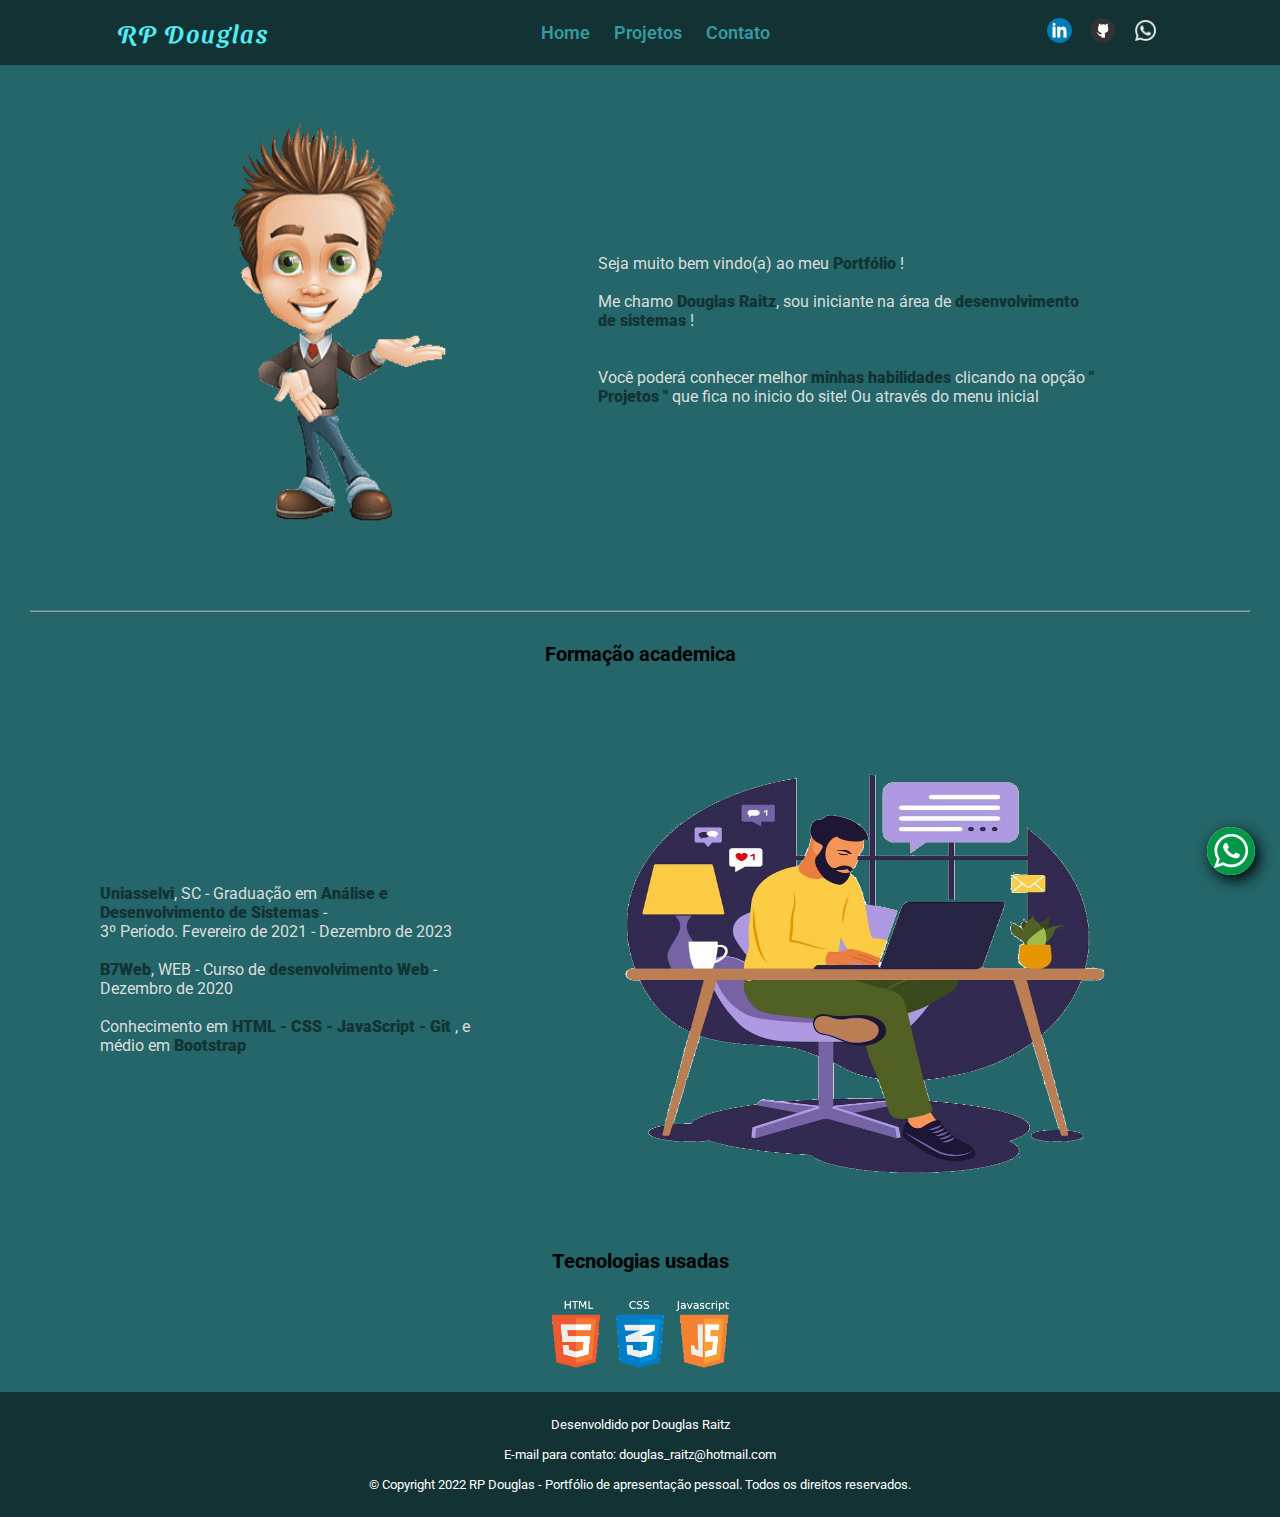
==== index.html @ c8cf4b5e "Primeiro commit do portfolio" ====
<!DOCTYPE html>
<html lang="pt-br">

<head>
    <meta charset="UTF-8">
    <meta http-equiv="X-UA-Compatible" content="IE=edge">
    <meta name="viewport" content="width=device-width, initial-scale=1.0">
    <link
        href="https://fonts.googleapis.com/css2?family=Roboto:ital,wght@0,100;0,300;0,400;0,500;0,700;0,900;1,100;1,300;1,400;1,500;1,700;1,900&display=swap"
        rel="stylesheet">
    <link rel="stylesheet" href="/css/estilo.css">
    <title>RP Douglas</title>
</head>

<body>
    <!-- MENU NAVBAR  -->
    <nav>
        <div class="nav-bar">
            <div class="titulo">
                <h3>RP Douglas</h3>
            </div>

            <div class="links">
                <a href="#">Home</a>
                <a href="/projetos.html">Projetos</a>
                <a href="#">Contato</a>
            </div>

            <div class="link-rs">
                <a href="#"><img src="/icon/linkedin.png" id="linkd" /></a>
                <a href="#"><img src="/icon/github.png" /></a>
                <a href="https://wa.me/5547991794015"><img src="/icon/whatsapp.png" /></a>
            </div>
        </div>
    </nav>
    <!-- CONTENT APRESENTAÇÃO -->
    <section>
        <div class="content-p1">
            <div class="content-img">
                <img src="img/mini-dg.png" class="imagem">
            </div>
            <div class="text text-white">
                Seja muito bem vindo(a) ao meu <forte>Portfólio </forte>!<br /><br />
                <p>Me chamo <forte>Douglas Raitz</forte>, sou iniciante na área de<forte> desenvolvimento de
                        sistemas</forte> !</p><br /><br />
                <p>Você poderá conhecer melhor <forte>minhas habilidades</forte> clicando na opção <forte>"
                        Projetos "
                    </forte>
                    que fica no inicio do site! Ou através do menu inicial
                </p>
            </div>
        </div>
    </section>
    <hr />
    <section>
        <div>
            <h4 style="text-align: center;">Formação academica</h4><br /><br />
        </div>
        <div class="content-p1">
            <div class="text text-white">
                <p>
                    <forte>Uniasselvi</forte>, SC - Graduação em<forte> Análise e Desenvolvimento de Sistemas
                    </forte>- <br /> 3º Período. Fevereiro de 2021 - Dezembro de 2023
                </p> <br />
                <p>
                    <forte>B7Web</forte>, WEB - Curso de<forte> desenvolvimento Web</forte> - Dezembro de 2020
                    <br /><br />
                <p>Conhecimento em <forte>HTML - CSS - JavaScript - Git </forte>, e médio em <forte>
                        Bootstrap</forte>
                </p>

                </p>
            </div>
            <div class="content-img">
                <img src="/img/vetor-profissional.png" class="imagemEstudos">
            </div>
        </div>
    </section>
    <section>
        <div class="content-p3">
            <div class="text-p">
                Tecnologias usadas
            </div>
            <div class="img-logo">
                <img src="/img/logo.png" />
            </div>
        </div>
    </section>
    <footer>
        <div>
            <div class="redesocial">
                <a href="#"><img src="/icon/linkedin.png" id="linkd" /></a>
                <a href="#"><img src="/icon/github.png" /></a>
                <a href="https://wa.me/5547991794015"><img src="/icon/whatsapp.png" /></a>
            </div>
            <small>Desenvoldido por Douglas Raitz</small>
            <small>E-mail para contato: douglas_raitz@hotmail.com</small>
            <small>© Copyright 2022 RP Douglas - Portfólio de apresentação pessoal. Todos os direitos
                reservados.</small>
        </div>
    </footer>
    <div onclick="scrolltop()" class="float-icon-arrow">
        <img src="/icon/arrow-up.png"><br><small>Topo</small>
    </div>
    <a href="https://wa.me/5547991794015"><img src="/icon/float-button-icon.png" class="float-button"></a>

    <script src="/js/index.js"></script>
</body>

</html>
---- css/estilo.css ----
@import url('https://fonts.googleapis.com/css2?family=Sansita+Swashed:wght@300;400;500;600;700;800;900&display=swap');
*{
    box-sizing: border-box;
    margin: 0;
}
body {
    background:#246669;
    font-family: 'Roboto', sans-serif;
}
nav{
    padding: 10px;
    background-color: #123234;
}
forte{
    color: #123234;
    font-size: 16px;
    font-weight: 900;
    cursor: pointer;
}
footer{
    padding: 10px;
    background-color:#123234;
    display: block;
    justify-content: center;
}
footer small{
    display: flex;
    justify-content: space-around;
    color: #fff;
    margin-bottom: 15px;
    margin-top: 15px;
}
fieldset{
    display: flex;
    justify-content: center;
    width: 600px;
    height: 450px;
    box-shadow: 2px 2px 2px #011d32;
}
legend{
    color: #51ECF3;
    font-weight: 700;
    letter-spacing: 3px;
    text-shadow: 2px 2px 2px #011d32;
    margin-left: 20px;
}
h3{
    color: #020707;
}
h4{
    font-size: 20px;
}
.mini-menu{
    color: #fff;
    margin-left: 100px;
    text-decoration: none;
}
.mini-menu a{
    text-decoration: none;
    color: #369BA0;
}
#menu-opener {
    width:40px;
    height:40px;
    cursor:pointer;
    margin-top:10px;
    margin-left:10px;
    z-index: 999;
}
#menu-opnener img:hover{
    color: #369BA0;
}
#menu-area {
    width:0;
    height:100vh;
    background-image: linear-gradient(#020707 ,#123234,#369BA0);
    overflow-x:hidden;
    overflow-y:auto;
    transition: all ease .5s;
}
.lista{
    font-family: 'Roboto', sans-serif;
}
#menu-area .menu-left a{
    display:block;
    padding:10px;
    color:#369BA0;
    cursor:pointer;
    text-decoration: none;
}
#menu-area a:hover{
    color: #51ECF3;
}
.imagem{
 height: 500px;
}
.imagemEstudos{
    width: 640px;
    height: 500px;
}
.doc-user{
    display: flex;
    justify-content: space-evenly;
    text-align: center;
    align-content: center;
    padding: 5px;
    width: 100%;
    height: 70px;
    margin-bottom: 25px;
    margin-top: 25px;
}
.name-user{
    display: flex;
    align-items: center;
    letter-spacing: 2px;
    font-weight: 500;
    color: #51ECF3;
    margin-left: 0;
    font-family: 'Sansita Swashed', cursive;
}
.nav-bar{
    display: flex;
    justify-content: space-between;
    align-items: center;
    margin-left: 100px;
    margin-right: 100px;
}
.titulo h3{
    padding: 7px;
    letter-spacing: 2px;
    font-weight: 500;
    color: #51ECF3;
    font-size: 25px;
    font-family: 'Sansita Swashed', cursive;
}
.links{
    padding: 5px;
}
.links a{
    padding: 7px 10px;
    text-decoration: none;
    color: #369BA0;
    font-weight: 600;
    font-size: 18px;
}
.links a:hover{
    color: #51ECF3;
}
.link-rs{
    padding: 5px;
}
.link-rs a {
    padding: 7px;
    text-decoration: none;
    color: #DDD;
    font-weight: 600;
}
.link-rs img{
    width: 25px;
    height: 25px;
}
.content-p1{
    /* border: 1px solid red; */
    display: flex;
    justify-content: space-around;
    text-align: center;
    align-items: center;
    height: 500px;
    margin-top: 15px;
    margin-left: 100px;
    margin-right: 100px;
}
.mb{
    margin-bottom: 30px;
}
.text{
    width: 500px;
    margin-right: 50px;
    text-align: left;
}
#linkd{
    border-radius: 15px;
}
.text-white{
    color: #DDD;
}
.content-p3{
    display: block;
    text-align: center;
    justify-content: center;
    margin-top: 30px;
}
.text-p{
    margin-bottom: 20px;
    justify-content: center;
    font-weight: 800;
    font-size: 20px;
    color: #020707;
}
.img-logo img{
    width: 190px;
    height: 80px;
    margin-bottom: 15px;
}
.float-button{
    display: flex;
    position: fixed;
    right: 25px;
    bottom: 25px;
    background-color: #fff;
    border-radius: 50px;
    box-shadow: 4px 5px 15px black;
}
.float-icon-arrow{
    position: fixed;
    right: 25px;
    bottom: 120px;
    text-align: center;
    color: #51ECF3;
    padding: 3px;
    border: 1px solid #51ECF3;
    border-radius: 10px;
    align-items: center;
    display: none;
    box-shadow: 1px 2px 2px #020707;
}
.menu-left{
    padding: 7px;
    color: #DDD;
    font-weight: 600;
}
.cardcontainer{
    display: flex;
    flex-direction: row;
    justify-content: space-evenly;
}
.card{
    display: flex;
    width: 250px;
    height: 250px;
    background-color: #fff;
    margin-top: 50px;
    margin-bottom: 50px;
    justify-content: center;
    align-items:center;
    text-align: center;
    border-radius: 7px;
}
.link-a :hover{
    background-color: #369BA0;
    color:#fff;
}
.cardcontent{
   padding: 10px;
   text-align: center;
}
.cardcontent img{
    width: 100px;
    height: 100px;
}
.link-a{
    text-decoration: none;
    color: #5e5e5e;
}
.link-a small{
    font-weight: 500;
}
.link-a h3{
    font-weight: 800;
}
.h2{
    text-align: center;
    color: #0cd0cd;
    text-shadow: 2px 2px 2px #011d32;
    margin-top: 30px;
    margin-bottom: 30px;
}
.container{
    display: flex;
    justify-content: center;
    flex-direction: row;
    /* border: 1px solid red; */
}
.container-box{
    display: flex;
    text-align: center;
    align-items:center;
     /* border: 1px solid red;  */
}
.content{
    display: flex;
    width: 130px;
    height: 50px;
    background-color: #fff;
    justify-content: center;
    align-items:center;
    text-align: center;
    border-radius: 7px;
    margin-left: 10px;
    margin-right: 10px;
    margin-bottom: 15px;
    box-shadow: 2px 2px 3px #011d32;
    cursor: pointer;
}
.conteudo{
    padding: 7px;
    display: flex;
    width: 290px;
    height: 360px;
    text-align: center;
    align-items: center;
    justify-content: center;
    background-color: black;
    border-radius: 10px;
}
.conteudo input{
    color: rgb(0, 0, 0);
    outline: none;
    padding: 17px;
    font-size: 30px;
    font-family: 'Bebas Neue', cursive;
    border-radius:10px;
}
.num{
    width: 64px;
    height: 67px;
}
.textcalc{
    width: 200px;
    height: 67px;
    padding: 17px;
    border-radius: 10px;
    letter-spacing: 3px;
    text-align: center;
    margin-bottom: 12px;
}
.textcalc1{
    padding: 17px;
    width: 64px;
    height: 67px;
    border-radius: 10px;
    letter-spacing: 3px;
    text-align: center;
    margin-bottom: 12px;
    margin-left: 0;
}
.maincolor{
    display: inline-block;
    background-color: #DDD;
}
.blue{
    background-color: #0cd0cd;
}
.pin{
    background-color:#cf1596;
}
.gre{
    background-color:#aad800;
}
.pur{
    background-color:#8c52ff;
}
.ora{
    background-color:#fcb707;
}
#calculadora-simples{
    display: block;
    color: #51ECF3;
}
.legenda-off{
    display: block;
}
.voltar-projetos{
    display: block;
    text-align: center;
    margin-top: 30px;
    margin-bottom: 30px;
}
.voltar-projetos a {
    text-shadow: 2px 2px 2px #011d32;
    text-decoration: none;
    color: #fff;
}
.voltar-projetos a:hover{
    color: #51ECF3;
}

/* ESTILO DO FORMULARIO --- */

.name-user{
    letter-spacing: 2px;
    font-weight: 500;
    color: #fff;
}
.container{
    display: flex;
    text-align: center;
}
.tabela{
    display: flex;
    flex-direction: row;
    width: 550px;
    margin-bottom: 10px;
    padding: 15px 15px;
    justify-content: space-between;
}
.tabela input{
    padding: 4px;
    border-radius: 3px;
    border: 1px solid #CCC;
}
.main{
    display: flex;
    justify-content: center;
    flex-direction: row;
    padding: 5px;
}
.main2{
    display: flex;
    flex-direction: column;
    background-color: #cccccca8;
    /* border: 1px solid #00FF00; */
    width: 220px;
}
.main2 label{
    margin-top: 2px;
}
.main3{
    display: block;
    flex-direction: column;
    border: 1px solid #CCC;
    background-color: #cccccca8;
    width: 220px;
    padding: 5px 5px;
    align-items: center;
    text-align: center;
}
.main3 img{
    border: 2px solid #00FF00;
    border-radius: 50%;
    width: 150px;
    height: 150px;
}
.main3 input{
    text-align: center;
    width: 210px;
}
.main3 small{
    font-weight: 700;
}
.res-form{
    display: flex;
    justify-content: center;
}
.campovazio1, .campovazio3, .campovazio4, .campovazio5{
    display: none;
    border: 1px solid #FF0000;
    border-radius: 3px;
    background-color: #ff0000a8;
    width: 280px;
    margin-top: 2px;
    z-index: 999;
}
.success-lb{
    border: 1px solid #00FF00;
    border-radius: 5px;
    padding: 4px 16px;
    background-color: #00ff00a8;
}
#input-btn{
    padding: 7px;
    border-radius: 5px;
}
#input-btn:hover{
    background-color: #CCC;
    box-shadow: 5px 2px 5px #012d32;
}
#genero{
    width: 120px;
    padding: 2px 4px;
}
.lbl-h2{
    font-weight: 700;
    letter-spacing: 3px;
    margin-bottom: 4px;
}
hr{
    margin: 30px;
    opacity: 0.5;
    z-index: 1;
}
.redesocial{
    display: none;
}
@media (max-width:420px){
    .links a{
        padding: 7px 2px;
        font-size: 14px;
    }
    .menu-area{
        height: 400px;
    }
    .imagem{
        height: 300px;
    }
    .imagemEstudos{
        height: 250px;
        width: 150px;
    }
    .text{
        font-size: small;
    }
    h4{
        text-align: center;
        font-size: 20px;
        margin-top: 15px;
    }
    .titulo h3{
        font-size: 20px
    }
    .nav-bar{
        display: flex;
        justify-content:space-around;
        margin:0;
        width:100%; 
    }
    .link-rs{
        display:none;
    }
    footer{
        text-align: center;
    }
    footer img{
        width: 20px;
    }
    .redesocial{
        display: block;
    }
    nav{
        position: fixed;
        width: 100%;
        top: 0;
        z-index: 999;
    }
    .cardcontainer{
        flex-direction: column;
        align-items: center;
    }
    .card{
        width: 250px;
        height: 250px;
    }
    .tabela{
        flex-direction: column;
        height: 100%;
    }
    .res-form{
        display: flex;
        justify-content: center;
    }
  };
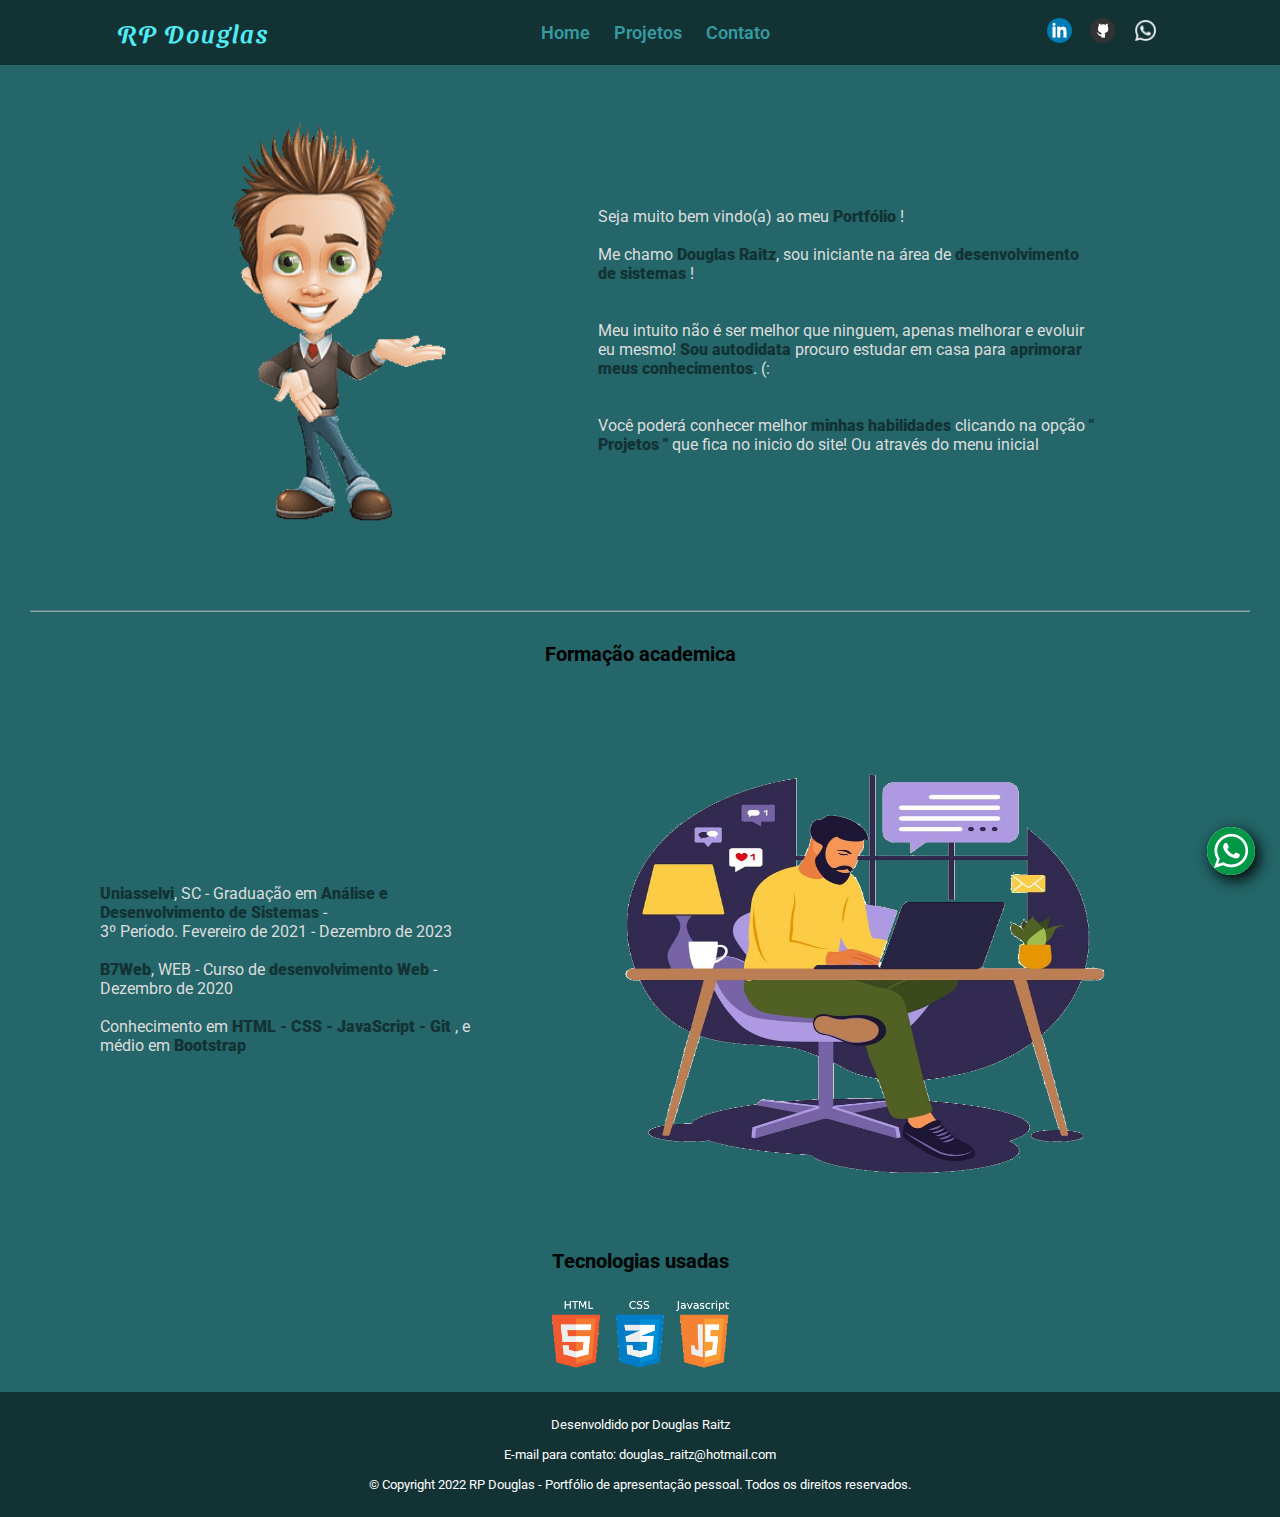
==== commit bc63f9ba: "Retirando arquivos das pastas, Atualizando responsividade" ====
--- a/index.html
+++ b/index.html
@@ -8,7 +8,7 @@
     <link
         href="https://fonts.googleapis.com/css2?family=Roboto:ital,wght@0,100;0,300;0,400;0,500;0,700;0,900;1,100;1,300;1,400;1,500;1,700;1,900&display=swap"
         rel="stylesheet">
-    <link rel="stylesheet" href="/css/estilo.css">
+    <link rel="stylesheet" href="estilo.css">
     <title>RP Douglas</title>
 </head>
 
@@ -27,8 +27,9 @@
             </div>
 
             <div class="link-rs">
-                <a href="#"><img src="/icon/linkedin.png" id="linkd" /></a>
-                <a href="#"><img src="/icon/github.png" /></a>
+                <a href="https://www.linkedin.com/in/douglas-raitz-pires-187097232/"><img src="/icon/linkedin.png"
+                        id="linkd" /></a>
+                <a href="https://github.com/douglas-raitz"><img src="/icon/github.png" /></a>
                 <a href="https://wa.me/5547991794015"><img src="/icon/whatsapp.png" /></a>
             </div>
         </div>
@@ -43,6 +44,10 @@
                 Seja muito bem vindo(a) ao meu <forte>Portfólio </forte>!<br /><br />
                 <p>Me chamo <forte>Douglas Raitz</forte>, sou iniciante na área de<forte> desenvolvimento de
                         sistemas</forte> !</p><br /><br />
+                <p>Meu intuito não é ser melhor que ninguem, apenas melhorar e evoluir eu mesmo!<forte> Sou
+                        autodidata</forte> procuro estudar em casa para<forte> aprimorar meus conhecimentos</forte>. (:
+                </p>
+                <br /><br />
                 <p>Você poderá conhecer melhor <forte>minhas habilidades</forte> clicando na opção <forte>"
                         Projetos "
                     </forte>
@@ -89,8 +94,9 @@
     <footer>
         <div>
             <div class="redesocial">
-                <a href="#"><img src="/icon/linkedin.png" id="linkd" /></a>
-                <a href="#"><img src="/icon/github.png" /></a>
+                <a href="https://www.linkedin.com/in/douglas-raitz-pires-187097232/"><img src="/icon/linkedin.png"
+                        id="linkd" /></a>
+                <a href="https://github.com/douglas-raitz"><img src="/icon/github.png" /></a>
                 <a href="https://wa.me/5547991794015"><img src="/icon/whatsapp.png" /></a>
             </div>
             <small>Desenvoldido por Douglas Raitz</small>
@@ -104,7 +110,7 @@
     </div>
     <a href="https://wa.me/5547991794015"><img src="/icon/float-button-icon.png" class="float-button"></a>
 
-    <script src="/js/index.js"></script>
+    <script src="index.js"></script>
 </body>
 
 </html>--- a/estilo.css
+++ b/estilo.css
@@ -0,0 +1,571 @@
+@import url('https://fonts.googleapis.com/css2?family=Sansita+Swashed:wght@300;400;500;600;700;800;900&display=swap');
+*{
+    box-sizing: border-box;
+    margin: 0;
+}
+body {
+    background:#246669;
+    font-family: 'Roboto', sans-serif;
+}
+nav{
+    padding: 10px;
+    background-color: #123234;
+}
+forte{
+    color: #123234;
+    font-size: 16px;
+    font-weight: 900;
+    cursor: pointer;
+}
+footer{
+    padding: 10px;
+    background-color:#123234;
+    display: block;
+    justify-content: center;
+}
+footer small{
+    display: flex;
+    justify-content: space-around;
+    color: #fff;
+    margin-bottom: 15px;
+    margin-top: 15px;
+}
+fieldset{
+    display: flex;
+    justify-content: center;
+    width: 600px;
+    height: 450px;
+    box-shadow: 2px 2px 2px #011d32;
+}
+legend{
+    color: #51ECF3;
+    font-weight: 700;
+    letter-spacing: 3px;
+    text-shadow: 2px 2px 2px #011d32;
+    margin-left: 20px;
+}
+h3{
+    color: #020707;
+}
+h4{
+    font-size: 20px;
+}
+.mini-menu{
+    color: #fff;
+    margin-left: 100px;
+    text-decoration: none;
+}
+.mini-menu a{
+    text-decoration: none;
+    color: #369BA0;
+}
+#menu-opener {
+    width:40px;
+    height:40px;
+    cursor:pointer;
+    margin-top:10px;
+    margin-left:10px;
+    z-index: 999;
+}
+#menu-opnener img:hover{
+    color: #369BA0;
+}
+#menu-area {
+    width:0;
+    height:100vh;
+    background-image: linear-gradient(#020707 ,#123234,#369BA0);
+    overflow-x:hidden;
+    overflow-y:auto;
+    transition: all ease .5s;
+}
+.lista{
+    font-family: 'Roboto', sans-serif;
+}
+#menu-area .menu-left a{
+    display:block;
+    padding:10px;
+    color:#369BA0;
+    cursor:pointer;
+    text-decoration: none;
+}
+#menu-area a:hover{
+    color: #51ECF3;
+}
+.imagem{
+ height: 500px;
+}
+.imagemEstudos{
+    width: 640px;
+    height: 500px;
+}
+.doc-user{
+    display: flex;
+    justify-content: space-evenly;
+    text-align: center;
+    align-content: center;
+    padding: 5px;
+    width: 100%;
+    height: 70px;
+    margin-bottom: 25px;
+    margin-top: 25px;
+}
+.name-user{
+    display: flex;
+    align-items: center;
+    letter-spacing: 2px;
+    font-weight: 500;
+    color: #51ECF3;
+    margin-left: 0;
+    font-family: 'Sansita Swashed', cursive;
+}
+.nav-bar{
+    display: flex;
+    justify-content: space-between;
+    align-items: center;
+    margin-left: 100px;
+    margin-right: 100px;
+}
+.titulo h3{
+    padding: 7px;
+    letter-spacing: 2px;
+    font-weight: 500;
+    color: #51ECF3;
+    font-size: 25px;
+    font-family: 'Sansita Swashed', cursive;
+}
+.links{
+    padding: 5px;
+}
+.links a{
+    padding: 7px 10px;
+    text-decoration: none;
+    color: #369BA0;
+    font-weight: 600;
+    font-size: 18px;
+}
+.links a:hover{
+    color: #51ECF3;
+}
+.link-rs{
+    padding: 5px;
+}
+.link-rs a {
+    padding: 7px;
+    text-decoration: none;
+    color: #DDD;
+    font-weight: 600;
+}
+.link-rs img{
+    width: 25px;
+    height: 25px;
+}
+.content-p1{
+    /* border: 1px solid red; */
+    display: flex;
+    justify-content: space-around;
+    text-align: center;
+    align-items: center;
+    height: 500px;
+    margin-top: 15px;
+    margin-left: 100px;
+    margin-right: 100px;
+}
+.mb{
+    margin-bottom: 30px;
+}
+.text{
+    width: 500px;
+    margin-right: 50px;
+    text-align: left;
+}
+#linkd{
+    border-radius: 15px;
+}
+.text-white{
+    color: #DDD;
+}
+.content-p3{
+    display: block;
+    text-align: center;
+    justify-content: center;
+    margin-top: 30px;
+}
+.text-p{
+    margin-bottom: 20px;
+    justify-content: center;
+    font-weight: 800;
+    font-size: 20px;
+    color: #020707;
+}
+.img-logo img{
+    width: 190px;
+    height: 80px;
+    margin-bottom: 15px;
+}
+.float-button{
+    display: flex;
+    position: fixed;
+    right: 25px;
+    bottom: 25px;
+    background-color: #fff;
+    border-radius: 50px;
+    box-shadow: 4px 5px 15px black;
+}
+.float-icon-arrow{
+    position: fixed;
+    right: 25px;
+    bottom: 120px;
+    text-align: center;
+    color: #51ECF3;
+    padding: 3px;
+    border: 1px solid #51ECF3;
+    border-radius: 10px;
+    align-items: center;
+    display: none;
+    box-shadow: 1px 2px 2px #020707;
+}
+.menu-left{
+    padding: 7px;
+    color: #DDD;
+    font-weight: 600;
+}
+.cardcontainer{
+    display: flex;
+    flex-direction: row;
+    justify-content: space-evenly;
+}
+.card{
+    display: flex;
+    width: 250px;
+    height: 250px;
+    background-color: #fff;
+    margin-top: 50px;
+    margin-bottom: 50px;
+    justify-content: center;
+    align-items:center;
+    text-align: center;
+    border-radius: 7px;
+}
+.link-a :hover{
+    background-color: #369BA0;
+    color:#fff;
+}
+.cardcontent{
+   padding: 10px;
+   text-align: center;
+}
+.cardcontent img{
+    width: 100px;
+    height: 100px;
+}
+.link-a{
+    text-decoration: none;
+    color: #5e5e5e;
+}
+.link-a small{
+    font-weight: 500;
+}
+.link-a h3{
+    font-weight: 800;
+}
+.h2{
+    text-align: center;
+    color: #0cd0cd;
+    text-shadow: 2px 2px 2px #011d32;
+    margin-top: 30px;
+    margin-bottom: 30px;
+}
+.container{
+    display: flex;
+    justify-content: center;
+    flex-direction: row;
+    /* border: 1px solid red; */
+}
+.container-box{
+    display: flex;
+    text-align: center;
+    align-items:center;
+     /* border: 1px solid red;  */
+}
+.content{
+    display: flex;
+    width: 130px;
+    height: 50px;
+    background-color: #fff;
+    justify-content: center;
+    align-items:center;
+    text-align: center;
+    border-radius: 7px;
+    margin-left: 10px;
+    margin-right: 10px;
+    margin-bottom: 15px;
+    box-shadow: 2px 2px 3px #011d32;
+    cursor: pointer;
+}
+.conteudo{
+    padding: 7px;
+    display: flex;
+    width: 290px;
+    height: 360px;
+    text-align: center;
+    align-items: center;
+    justify-content: center;
+    background-color: black;
+    border-radius: 10px;
+}
+.conteudo input{
+    color: rgb(0, 0, 0);
+    outline: none;
+    padding: 17px;
+    font-size: 30px;
+    font-family: 'Bebas Neue', cursive;
+    border-radius:10px;
+}
+.num{
+    width: 64px;
+    height: 67px;
+}
+.textcalc{
+    width: 200px;
+    height: 67px;
+    padding: 17px;
+    border-radius: 10px;
+    letter-spacing: 3px;
+    text-align: center;
+    margin-bottom: 12px;
+}
+.textcalc1{
+    padding: 17px;
+    width: 64px;
+    height: 67px;
+    border-radius: 10px;
+    letter-spacing: 3px;
+    text-align: center;
+    margin-bottom: 12px;
+    margin-left: 0;
+}
+.maincolor{
+    display: inline-block;
+    background-color: #DDD;
+}
+.blue{
+    background-color: #0cd0cd;
+}
+.pin{
+    background-color:#cf1596;
+}
+.gre{
+    background-color:#aad800;
+}
+.pur{
+    background-color:#8c52ff;
+}
+.ora{
+    background-color:#fcb707;
+}
+#calculadora-simples{
+    display: block;
+    color: #51ECF3;
+}
+.legenda-off{
+    display: block;
+}
+.voltar-projetos{
+    display: block;
+    text-align: center;
+    margin-top: 30px;
+    margin-bottom: 30px;
+}
+.voltar-projetos a {
+    text-shadow: 2px 2px 2px #011d32;
+    text-decoration: none;
+    color: #fff;
+}
+.voltar-projetos a:hover{
+    color: #51ECF3;
+}
+
+/* ESTILO DO FORMULARIO --- */
+
+.name-user{
+    letter-spacing: 2px;
+    font-weight: 500;
+    color: #fff;
+}
+.container{
+    display: flex;
+    text-align: center;
+}
+.tabela{
+    display: flex;
+    flex-direction: row;
+    width: 550px;
+    margin-bottom: 10px;
+    padding: 15px 15px;
+    justify-content: space-between;
+}
+.tabela input{
+    padding: 4px;
+    border-radius: 3px;
+    border: 1px solid #CCC;
+}
+.main{
+    display: flex;
+    justify-content: center;
+    flex-direction: row;
+    padding: 5px;
+}
+.main2{
+    display: flex;
+    flex-direction: column;
+    background-color: #cccccca8;
+    /* border: 1px solid #00FF00; */
+    width: 220px;
+}
+.main2 label{
+    margin-top: 2px;
+}
+.main3{
+    display: block;
+    flex-direction: column;
+    border: 1px solid #CCC;
+    background-color: #cccccca8;
+    width: 220px;
+    padding: 5px 5px;
+    align-items: center;
+    text-align: center;
+}
+.main3 img{
+    border: 2px solid #00FF00;
+    border-radius: 50%;
+    width: 150px;
+    height: 150px;
+}
+.main3 input{
+    text-align: center;
+    width: 210px;
+}
+.main3 small{
+    font-weight: 700;
+}
+.res-form{
+    display: flex;
+    justify-content: center;
+}
+.campovazio1, .campovazio3, .campovazio4, .campovazio5{
+    display: none;
+    border: 1px solid #FF0000;
+    border-radius: 3px;
+    background-color: #ff0000a8;
+    width: 280px;
+    margin-top: 2px;
+    z-index: 999;
+}
+.success-lb{
+    border: 1px solid #00FF00;
+    border-radius: 5px;
+    padding: 4px 16px;
+    background-color: #00ff00a8;
+}
+#input-btn{
+    padding: 7px;
+    border-radius: 5px;
+}
+#input-btn:hover{
+    background-color: #CCC;
+    box-shadow: 5px 2px 5px #012d32;
+}
+#genero{
+    width: 120px;
+    padding: 2px 4px;
+}
+.lbl-h2{
+    font-weight: 700;
+    letter-spacing: 3px;
+    margin-bottom: 4px;
+}
+hr{
+    margin: 30px;
+    opacity: 0.5;
+    z-index: 1;
+}
+.redesocial{
+    display: none;
+}
+@media (max-width:830px){
+    .links a{
+        padding: 7px 2px;
+        font-size: 14px;
+    }
+    .menu-area{
+        height: 400px;
+    }
+    .imagem{
+        height: 300px;
+    }
+    .imagemEstudos{
+        height: 250px;
+        width: 150px;
+    }
+    .text{
+        font-size: small;
+    }
+    h4{
+        text-align: center;
+        font-size: 20px;
+        margin-top: 15px;
+    }
+    .titulo h3{
+        font-size: 20px
+    }
+    .nav-bar{
+        display: flex;
+        justify-content:space-around;
+        margin:0;
+        width:100%; 
+    }
+    .link-rs{
+        display:none;
+    }
+    footer{
+        text-align: center;
+    }
+    footer img{
+        width: 20px;
+    }
+    .redesocial{
+        display: block;
+
+    }
+    nav{
+        position: fixed;
+        width: 100%;
+        top: 0;
+        z-index: 999;
+    }
+    .cardcontainer{
+        flex-direction: column;
+        align-items: center;
+    }
+    .card{
+        width: 220px;
+        height: 220px;
+    }
+    .tabela{
+        flex-direction: column;
+        height: 100%;
+    }
+    .res-form{
+        display: flex;
+        justify-content: center;
+    }
+    .h2{
+        margin-top: 60px;
+    }
+    .content-p1{
+        margin-top: 80px;
+    }
+    .text{
+        font-size: small;
+    }
+  };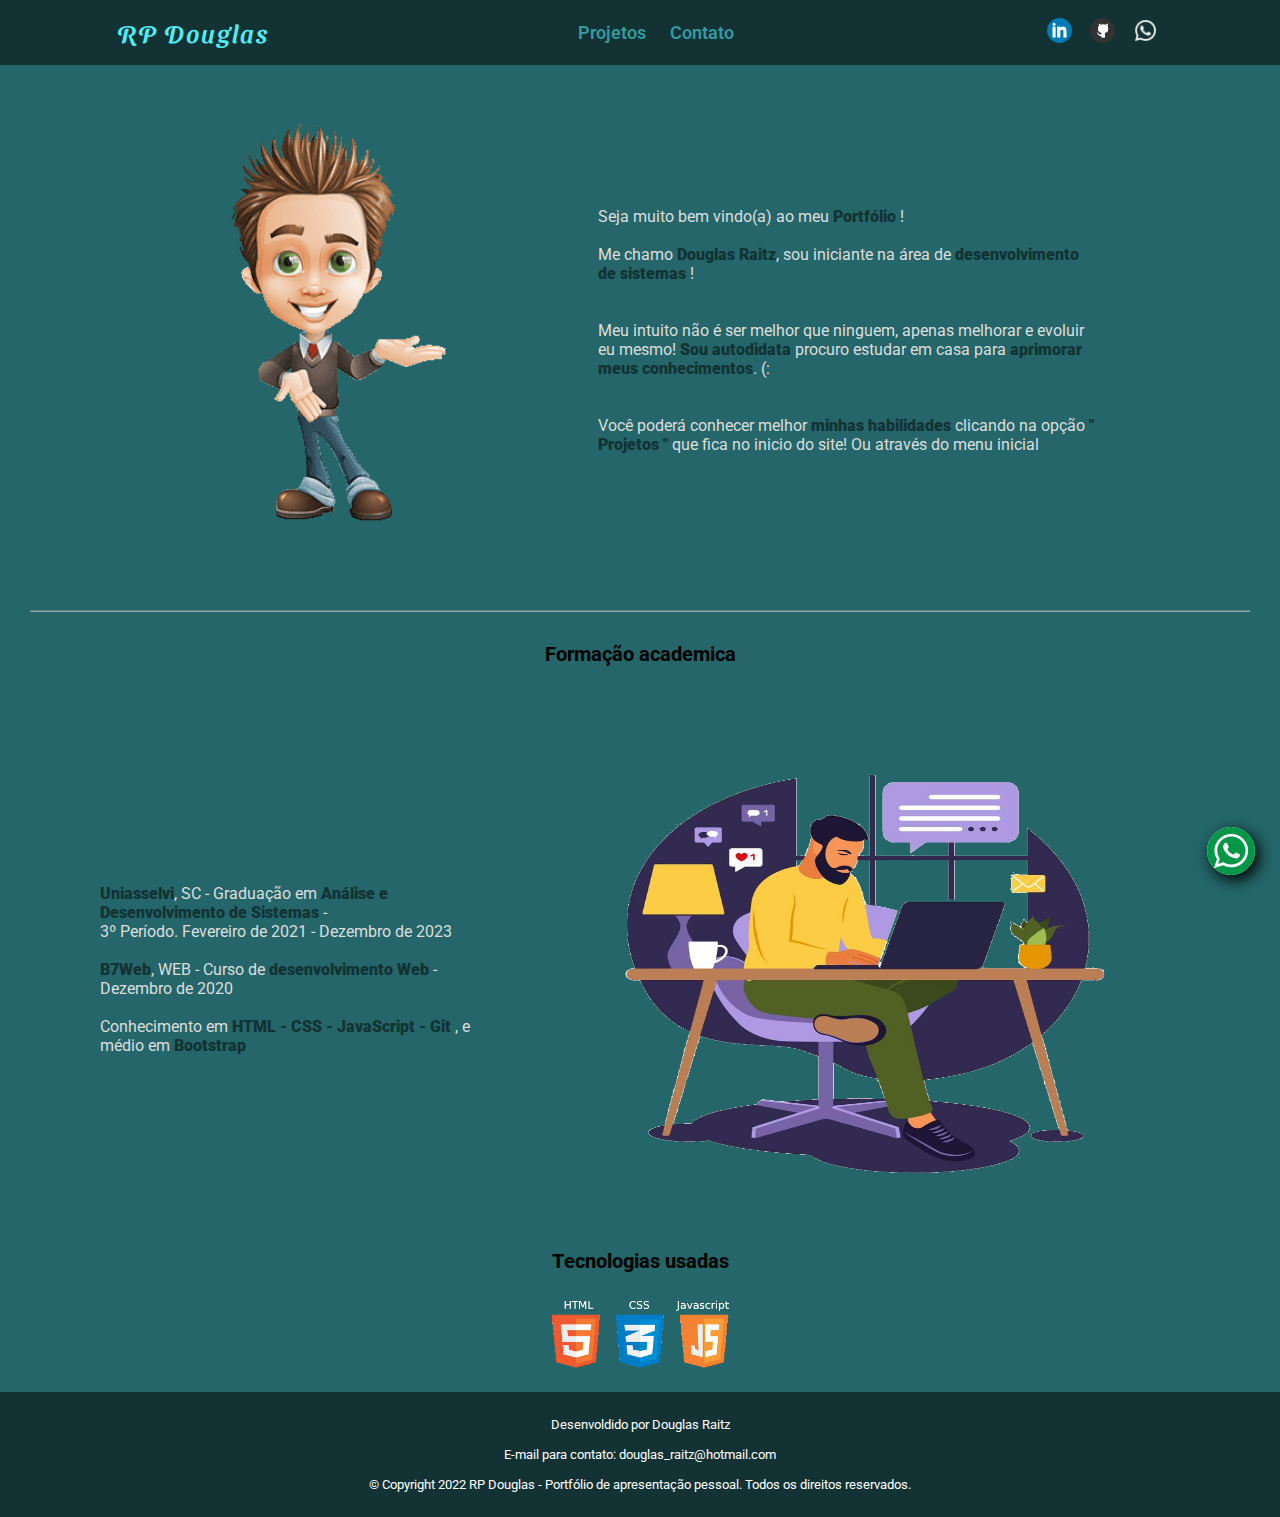
==== commit 080b9077: "Alteraçao de pastas" ====
--- a/index.html
+++ b/index.html
@@ -8,7 +8,7 @@
     <link
         href="https://fonts.googleapis.com/css2?family=Roboto:ital,wght@0,100;0,300;0,400;0,500;0,700;0,900;1,100;1,300;1,400;1,500;1,700;1,900&display=swap"
         rel="stylesheet">
-    <link rel="stylesheet" href="estilo.css">
+    <link rel="stylesheet" href="/estilo.css">
     <title>RP Douglas</title>
 </head>
 
@@ -21,7 +21,6 @@
             </div>
 
             <div class="links">
-                <a href="#">Home</a>
                 <a href="/projetos.html">Projetos</a>
                 <a href="#">Contato</a>
             </div>
@@ -110,7 +109,7 @@
     </div>
     <a href="https://wa.me/5547991794015"><img src="/icon/float-button-icon.png" class="float-button"></a>
 
-    <script src="index.js"></script>
+    <script src="/index.js"></script>
 </body>
 
 </html>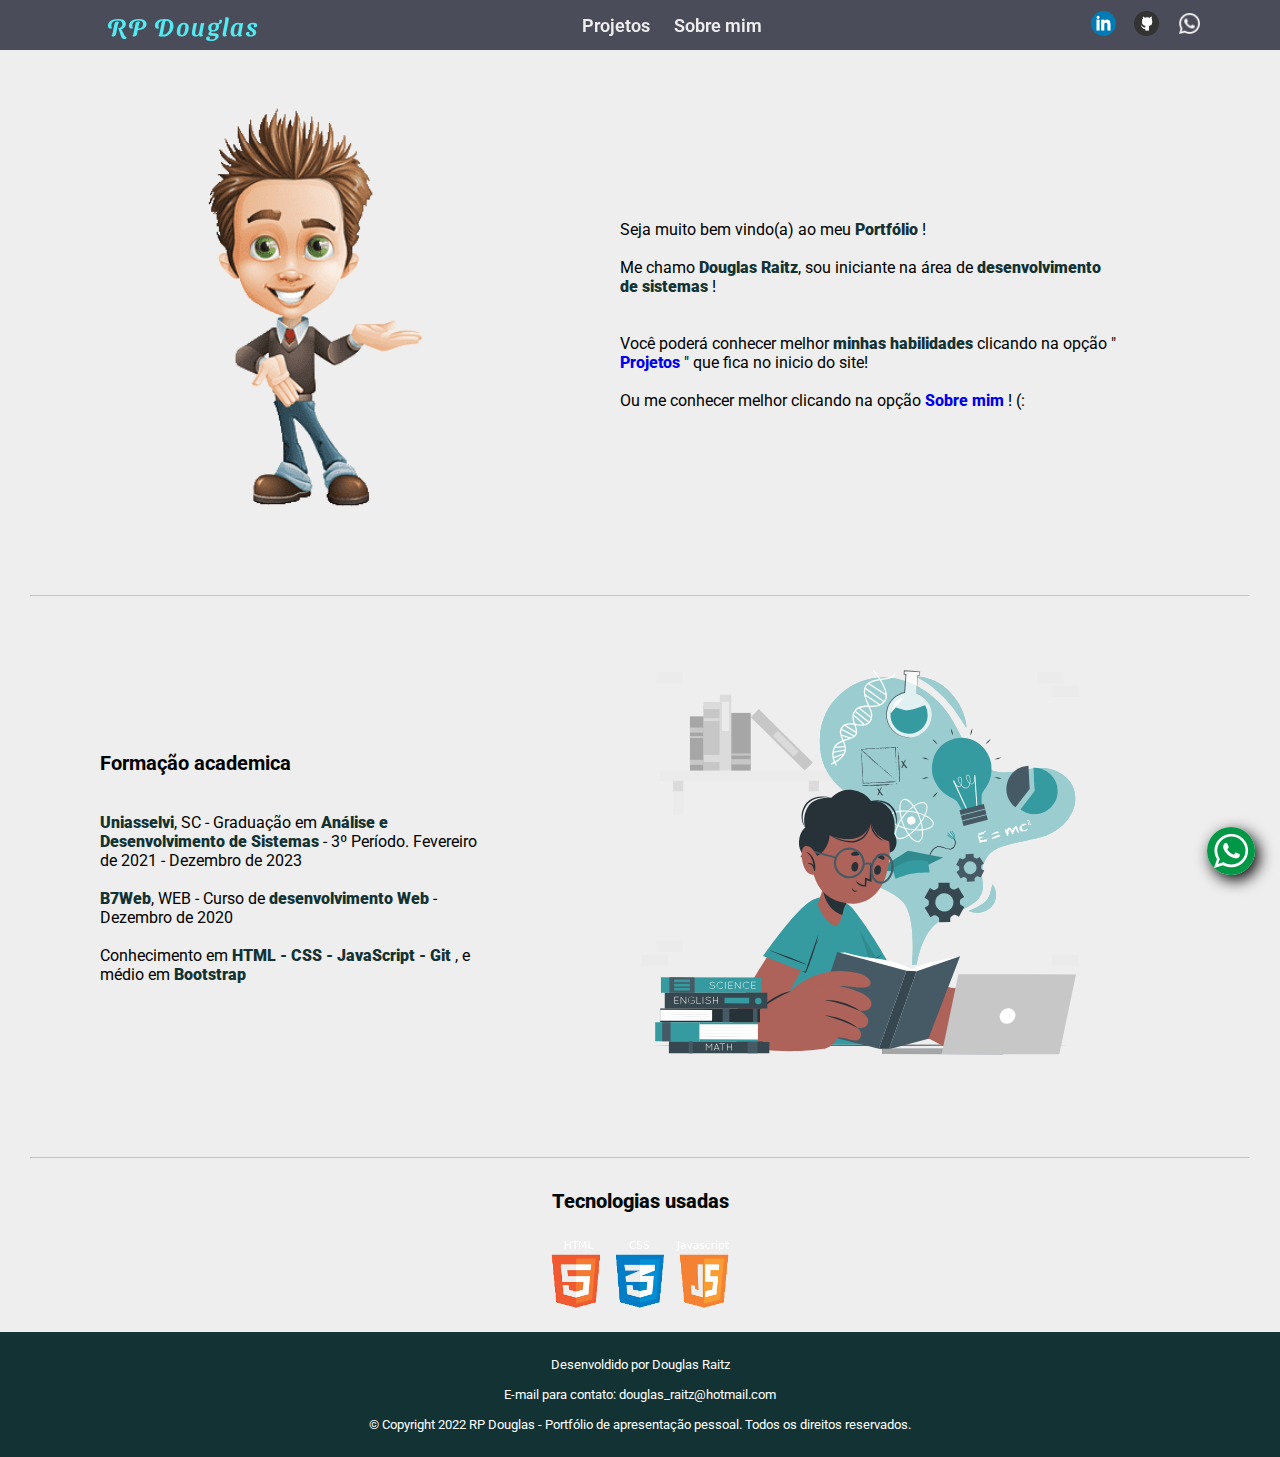
==== commit 6150d4a7: "Novas imagens, Adc Sobre mim, Corrigido bug calculadora" ====
--- a/index.html
+++ b/index.html
@@ -8,7 +8,7 @@
     <link
         href="https://fonts.googleapis.com/css2?family=Roboto:ital,wght@0,100;0,300;0,400;0,500;0,700;0,900;1,100;1,300;1,400;1,500;1,700;1,900&display=swap"
         rel="stylesheet">
-    <link rel="stylesheet" href="/estilo.css">
+    <link rel="stylesheet" href="estilo.css">
     <title>RP Douglas</title>
 </head>
 
@@ -21,82 +21,83 @@
             </div>
 
             <div class="links">
-                <a href="/projetos.html">Projetos</a>
-                <a href="#">Contato</a>
+                <a href="projetos.html">Projetos</a>
+                <a href="sobremim.html">Sobre mim</a>
             </div>
 
             <div class="link-rs">
-                <a href="https://www.linkedin.com/in/douglas-raitz-pires-187097232/"><img src="/icon/linkedin.png"
+                <a href="https://www.linkedin.com/in/douglas-raitz-pires-187097232/"><img src="icon/linkedin.png"
                         id="linkd" /></a>
-                <a href="https://github.com/douglas-raitz"><img src="/icon/github.png" /></a>
-                <a href="https://wa.me/5547991794015"><img src="/icon/whatsapp.png" /></a>
+                <a href="https://github.com/douglas-raitz"><img src="icon/github.png" /></a>
+                <a href="https://wa.me/5547991794015"><img src="icon/whatsapp.png" /></a>
             </div>
         </div>
     </nav>
     <!-- CONTENT APRESENTAÇÃO -->
     <section>
-        <div class="content-p1">
+        <div class="content-p2">
             <div class="content-img">
                 <img src="img/mini-dg.png" class="imagem">
             </div>
-            <div class="text text-white">
+            <div class="text">
                 Seja muito bem vindo(a) ao meu <forte>Portfólio </forte>!<br /><br />
                 <p>Me chamo <forte>Douglas Raitz</forte>, sou iniciante na área de<forte> desenvolvimento de
-                        sistemas</forte> !</p><br /><br />
-                <p>Meu intuito não é ser melhor que ninguem, apenas melhorar e evoluir eu mesmo!<forte> Sou
-                        autodidata</forte> procuro estudar em casa para<forte> aprimorar meus conhecimentos</forte>. (:
-                </p>
+                        sistemas</forte> !</p>
                 <br /><br />
-                <p>Você poderá conhecer melhor <forte>minhas habilidades</forte> clicando na opção <forte>"
-                        Projetos "
-                    </forte>
-                    que fica no inicio do site! Ou através do menu inicial
+                <p>Você poderá conhecer melhor <forte>minhas habilidades</forte> clicando na opção "<a
+                        href="projetos.html">
+                        Projetos
+                    </a>"
+                    que fica no inicio do site!<br /><br /> Ou me conhecer melhor clicando na opção <a
+                        href="sobremim.html">Sobre mim
+                    </a>!
+                    (:
                 </p>
             </div>
         </div>
     </section>
     <hr />
     <section>
-        <div>
-            <h4 style="text-align: center;">Formação academica</h4><br /><br />
-        </div>
         <div class="content-p1">
-            <div class="text text-white">
+            <div class="text">
+                <h4>Formação academica</h4><br /><br />
                 <p>
                     <forte>Uniasselvi</forte>, SC - Graduação em<forte> Análise e Desenvolvimento de Sistemas
-                    </forte>- <br /> 3º Período. Fevereiro de 2021 - Dezembro de 2023
-                </p> <br />
+                    </forte>- 3º Período. Fevereiro de 2021 - Dezembro de 2023
+                </p>
+                <br />
                 <p>
                     <forte>B7Web</forte>, WEB - Curso de<forte> desenvolvimento Web</forte> - Dezembro de 2020
-                    <br /><br />
+                </p>
+                <br />
                 <p>Conhecimento em <forte>HTML - CSS - JavaScript - Git </forte>, e médio em <forte>
                         Bootstrap</forte>
                 </p>
-
-                </p>
+                <br />
             </div>
             <div class="content-img">
-                <img src="/img/vetor-profissional.png" class="imagemEstudos">
+                <img src="animation/learning-animate.svg" class="imagemEstudos">
             </div>
         </div>
     </section>
+    <hr />
     <section>
         <div class="content-p3">
             <div class="text-p">
                 Tecnologias usadas
             </div>
             <div class="img-logo">
-                <img src="/img/logo.png" />
+                <img src="img/logo.png" />
             </div>
         </div>
     </section>
     <footer>
         <div>
             <div class="redesocial">
-                <a href="https://www.linkedin.com/in/douglas-raitz-pires-187097232/"><img src="/icon/linkedin.png"
+                <a href="https://www.linkedin.com/in/douglas-raitz-pires-187097232/"><img src="icon/linkedin.png"
                         id="linkd" /></a>
-                <a href="https://github.com/douglas-raitz"><img src="/icon/github.png" /></a>
-                <a href="https://wa.me/5547991794015"><img src="/icon/whatsapp.png" /></a>
+                <a href="https://github.com/douglas-raitz"><img src="icon/github.png" /></a>
+                <a href="https://wa.me/5547991794015"><img src="icon/whatsapp.png" /></a>
             </div>
             <small>Desenvoldido por Douglas Raitz</small>
             <small>E-mail para contato: douglas_raitz@hotmail.com</small>
@@ -104,12 +105,12 @@
                 reservados.</small>
         </div>
     </footer>
-    <div onclick="scrolltop()" class="float-icon-arrow">
-        <img src="/icon/arrow-up.png"><br><small>Topo</small>
+    <div onclick="scrolltop()" class="float-icon-arrow" title="Topo da página">
+        <img src="icon/arrow-up.png"><br>
     </div>
-    <a href="https://wa.me/5547991794015"><img src="/icon/float-button-icon.png" class="float-button"></a>
+    <a href="https://wa.me/5547991794015"><img src="icon/float-button-icon.png" class="float-button"></a>
 
-    <script src="/index.js"></script>
+    <script src="index.js"></script>
 </body>
 
 </html>--- a/estilo.css
+++ b/estilo.css
@@ -4,12 +4,17 @@
     margin: 0;
 }
 body {
-    background:#246669;
+    background:#EEE;
     font-family: 'Roboto', sans-serif;
 }
 nav{
-    padding: 10px;
-    background-color: #123234;
+    display: flex;
+    height: 50px;
+    background: rgba(5,7,26,0.7);
+    backdrop-filter: blur(5px);
+    position: fixed;
+    top: 0;
+    width: 100%;
 }
 forte{
     color: #123234;
@@ -38,10 +43,9 @@
     box-shadow: 2px 2px 2px #011d32;
 }
 legend{
-    color: #51ECF3;
-    font-weight: 700;
+    color: #123234;
+    font-weight: 1000;
     letter-spacing: 3px;
-    text-shadow: 2px 2px 2px #011d32;
     margin-left: 20px;
 }
 h3{
@@ -59,37 +63,9 @@
     text-decoration: none;
     color: #369BA0;
 }
-#menu-opener {
-    width:40px;
-    height:40px;
-    cursor:pointer;
-    margin-top:10px;
-    margin-left:10px;
-    z-index: 999;
-}
-#menu-opnener img:hover{
-    color: #369BA0;
-}
-#menu-area {
-    width:0;
-    height:100vh;
-    background-image: linear-gradient(#020707 ,#123234,#369BA0);
-    overflow-x:hidden;
-    overflow-y:auto;
-    transition: all ease .5s;
-}
+
 .lista{
     font-family: 'Roboto', sans-serif;
-}
-#menu-area .menu-left a{
-    display:block;
-    padding:10px;
-    color:#369BA0;
-    cursor:pointer;
-    text-decoration: none;
-}
-#menu-area a:hover{
-    color: #51ECF3;
 }
 .imagem{
  height: 500px;
@@ -98,32 +74,17 @@
     width: 640px;
     height: 500px;
 }
-.doc-user{
-    display: flex;
-    justify-content: space-evenly;
-    text-align: center;
-    align-content: center;
-    padding: 5px;
-    width: 100%;
-    height: 70px;
-    margin-bottom: 25px;
-    margin-top: 25px;
-}
-.name-user{
-    display: flex;
-    align-items: center;
-    letter-spacing: 2px;
-    font-weight: 500;
-    color: #51ECF3;
-    margin-left: 0;
-    font-family: 'Sansita Swashed', cursive;
-}
 .nav-bar{
     display: flex;
     justify-content: space-between;
     align-items: center;
     margin-left: 100px;
     margin-right: 100px;
+    position: fixed;
+    top: 0;
+    width: 87%;
+    height: 50px;
+    
 }
 .titulo h3{
     padding: 7px;
@@ -139,12 +100,16 @@
 .links a{
     padding: 7px 10px;
     text-decoration: none;
-    color: #369BA0;
+    color: #EEE;
     font-weight: 600;
     font-size: 18px;
 }
+.text a{
+    text-decoration: none;
+    font-weight: 800;
+}
 .links a:hover{
-    color: #51ECF3;
+    border-bottom:3px solid #51ECF3;
 }
 .link-rs{
     padding: 5px;
@@ -162,7 +127,7 @@
 .content-p1{
     /* border: 1px solid red; */
     display: flex;
-    justify-content: space-around;
+    justify-content: space-evenly;
     text-align: center;
     align-items: center;
     height: 500px;
@@ -170,6 +135,15 @@
     margin-left: 100px;
     margin-right: 100px;
 }
+.content-p2{
+    display: flex;
+    flex-direction:row;
+    justify-content: space-evenly;
+    text-align: center;
+    align-items: center;
+    margin-top: 65px;
+    height: 500px;
+}
 .mb{
     margin-bottom: 30px;
 }
@@ -180,9 +154,6 @@
 }
 #linkd{
     border-radius: 15px;
-}
-.text-white{
-    color: #DDD;
 }
 .content-p3{
     display: block;
@@ -216,18 +187,16 @@
     right: 25px;
     bottom: 120px;
     text-align: center;
-    color: #51ECF3;
     padding: 3px;
-    border: 1px solid #51ECF3;
+    border: 1px solid #123234;
     border-radius: 10px;
     align-items: center;
     display: none;
-    box-shadow: 1px 2px 2px #020707;
-}
-.menu-left{
-    padding: 7px;
-    color: #DDD;
-    font-weight: 600;
+    background: rgba(5,7,26,0.7);
+    backdrop-filter: blur(5px);
+}
+.float-icon-arrow img{
+    width: 25px;
 }
 .cardcontainer{
     display: flex;
@@ -236,27 +205,27 @@
 }
 .card{
     display: flex;
-    width: 250px;
-    height: 250px;
-    background-color: #fff;
+    width: 280px;
+    height: 280px;
     margin-top: 50px;
     margin-bottom: 50px;
     justify-content: center;
     align-items:center;
     text-align: center;
-    border-radius: 7px;
+    border-radius: 50px;
 }
 .link-a :hover{
-    background-color: #369BA0;
+    background-color: #474c4c;
     color:#fff;
+    border-radius: 50px;
 }
 .cardcontent{
    padding: 10px;
    text-align: center;
 }
 .cardcontent img{
-    width: 100px;
-    height: 100px;
+    width: 180px;
+    height: 180px;
 }
 .link-a{
     text-decoration: none;
@@ -270,9 +239,8 @@
 }
 .h2{
     text-align: center;
-    color: #0cd0cd;
-    text-shadow: 2px 2px 2px #011d32;
-    margin-top: 30px;
+    color: #123234;
+    margin-top: 60px;
     margin-bottom: 30px;
 }
 .container{
@@ -280,6 +248,24 @@
     justify-content: center;
     flex-direction: row;
     /* border: 1px solid red; */
+}
+.main-container{
+    display: flex;
+    justify-content: center;
+    text-align: center;
+    align-items: center;
+    flex-direction: column;
+    margin-top: 80px;
+    margin-bottom: 50px;
+}
+.main-container img{
+    width: 80vh;
+}
+.main-container p{
+    font-weight: 500;
+}
+.main-text{
+    width: 100vh;
 }
 .container-box{
     display: flex;
@@ -377,12 +363,12 @@
     margin-bottom: 30px;
 }
 .voltar-projetos a {
-    text-shadow: 2px 2px 2px #011d32;
-    text-decoration: none;
-    color: #fff;
+    text-decoration: none;
+    font-weight: 800;
+    color: #123234;
 }
 .voltar-projetos a:hover{
-    color: #51ECF3;
+    color: #369BA0;
 }
 
 /* ESTILO DO FORMULARIO --- */
@@ -494,7 +480,7 @@
 }
 @media (max-width:830px){
     .links a{
-        padding: 7px 2px;
+        padding: 7px 7px;
         font-size: 14px;
     }
     .menu-area{
@@ -541,6 +527,7 @@
         position: fixed;
         width: 100%;
         top: 0;
+        margin-bottom: 80px;
         z-index: 999;
     }
     .cardcontainer{
@@ -563,9 +550,32 @@
         margin-top: 60px;
     }
     .content-p1{
+        display: flex;
+        flex-direction: column-reverse;
         margin-top: 80px;
+        margin-bottom: 80px;
+    }
+    .content-p1 img{
+        width: 40vh;
+    }
+    .content-p1 h4{
+        text-align: center;
+        font-size: 2vh;
+    }
+    .main-container img{
+        width:40vh;
+    }
+    .main-text {
+        width: 40vh;
+        font-size: 2vh;
     }
     .text{
         font-size: small;
+        width: 100%;
+        margin-top: 10px;
+        margin-bottom: 10px;
+    }
+    .titulo{
+        display: none;
     }
   };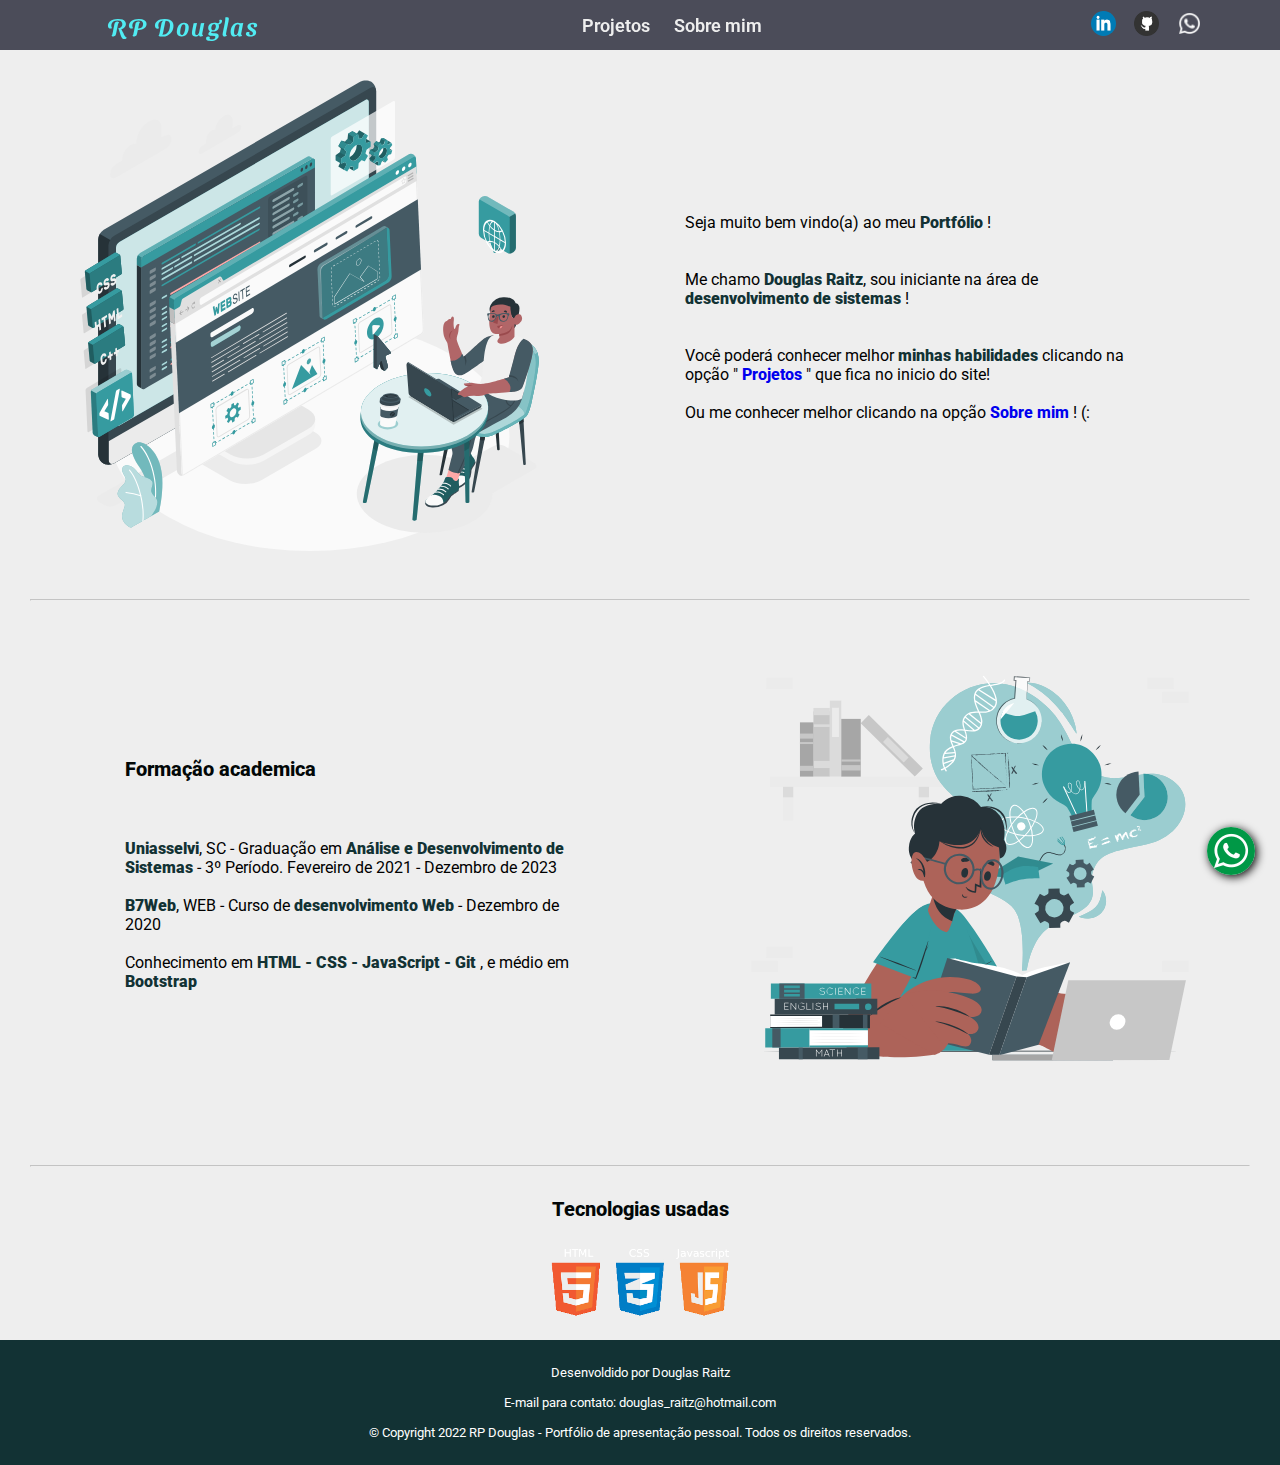
==== commit 1a85f081: "Corrigido Bugs, Adc descricao pizzas" ====
--- a/index.html
+++ b/index.html
@@ -37,10 +37,10 @@
     <section>
         <div class="content-p2">
             <div class="content-img">
-                <img src="img/mini-dg.png" class="imagem">
+                <img src="animation/website-animate.svg" class="imagem">
             </div>
             <div class="text">
-                Seja muito bem vindo(a) ao meu <forte>Portfólio </forte>!<br /><br />
+                <p>Seja muito bem vindo(a) ao meu <forte>Portfólio </forte>!</p><br /><br />
                 <p>Me chamo <forte>Douglas Raitz</forte>, sou iniciante na área de<forte> desenvolvimento de
                         sistemas</forte> !</p>
                 <br /><br />
@@ -60,7 +60,7 @@
     <section>
         <div class="content-p1">
             <div class="text">
-                <h4>Formação academica</h4><br /><br />
+                <h4 class="text-p">Formação academica</h4><br /><br />
                 <p>
                     <forte>Uniasselvi</forte>, SC - Graduação em<forte> Análise e Desenvolvimento de Sistemas
                     </forte>- 3º Período. Fevereiro de 2021 - Dezembro de 2023
@@ -76,7 +76,7 @@
                 <br />
             </div>
             <div class="content-img">
-                <img src="animation/learning-animate.svg" class="imagemEstudos">
+                <img src="animation/learning-animate.svg" class="imagem">
             </div>
         </div>
     </section>
--- a/estilo.css
+++ b/estilo.css
@@ -5,6 +5,7 @@
 }
 body {
     background:#EEE;
+    justify-content: center;
     font-family: 'Roboto', sans-serif;
 }
 nav{
@@ -73,6 +74,7 @@
 .imagemEstudos{
     width: 640px;
     height: 500px;
+    margin-right: 150px;
 }
 .nav-bar{
     display: flex;
@@ -125,32 +127,29 @@
     height: 25px;
 }
 .content-p1{
-    /* border: 1px solid red; */
     display: flex;
     justify-content: space-evenly;
     text-align: center;
     align-items: center;
-    height: 500px;
     margin-top: 15px;
-    margin-left: 100px;
-    margin-right: 100px;
 }
 .content-p2{
     display: flex;
+    justify-content: space-evenly;
     flex-direction:row;
-    justify-content: space-evenly;
     text-align: center;
     align-items: center;
     margin-top: 65px;
-    height: 500px;
 }
 .mb{
     margin-bottom: 30px;
 }
-.text{
+.text, .text1{
     width: 500px;
+    margin-left: 50px;
     margin-right: 50px;
     text-align: left;
+    padding:7px 15px;
 }
 #linkd{
     border-radius: 15px;
@@ -180,7 +179,7 @@
     bottom: 25px;
     background-color: #fff;
     border-radius: 50px;
-    box-shadow: 4px 5px 15px black;
+    box-shadow: 2px 2px 10px black;
 }
 .float-icon-arrow{
     position: fixed;
@@ -252,9 +251,9 @@
 .main-container{
     display: flex;
     justify-content: center;
-    text-align: center;
-    align-items: center;
-    flex-direction: column;
+    text-align: left;
+    align-items: center;
+    flex-direction: row;
     margin-top: 80px;
     margin-bottom: 50px;
 }
@@ -263,6 +262,7 @@
 }
 .main-container p{
     font-weight: 500;
+    font-family: 'Roboto', sans-serif;
 }
 .main-text{
     width: 100vh;
@@ -368,7 +368,7 @@
     color: #123234;
 }
 .voltar-projetos a:hover{
-    color: #369BA0;
+    color: #567274;
 }
 
 /* ESTILO DO FORMULARIO --- */
@@ -487,26 +487,14 @@
         height: 400px;
     }
     .imagem{
-        height: 300px;
-    }
-    .imagemEstudos{
-        height: 250px;
-        width: 150px;
-    }
-    .text{
-        font-size: small;
-    }
-    h4{
-        text-align: center;
-        font-size: 20px;
-        margin-top: 15px;
+        height: 30vh;
     }
     .titulo h3{
         font-size: 20px
     }
     .nav-bar{
         display: flex;
-        justify-content:space-around;
+        justify-content: center;
         margin:0;
         width:100%; 
     }
@@ -549,21 +537,31 @@
     .h2{
         margin-top: 60px;
     }
+    .content-p2{
+        display: flex;
+        justify-content: center;
+        text-align: center;
+        flex-direction: column;
+        margin-top: 60px;
+        margin-bottom: 60px;
+    }
     .content-p1{
         display: flex;
+        justify-content: center;
+        text-align: center;
         flex-direction: column-reverse;
-        margin-top: 80px;
-        margin-bottom: 80px;
-    }
-    .content-p1 img{
-        width: 40vh;
+        margin-top: 60px;
+        margin-bottom: 60px;
     }
     .content-p1 h4{
         text-align: center;
         font-size: 2vh;
     }
+    .main-container{
+        flex-direction: column;
+    }
     .main-container img{
-        width:40vh;
+        width:50vh;
     }
     .main-text {
         width: 40vh;
@@ -572,8 +570,8 @@
     .text{
         font-size: small;
         width: 100%;
-        margin-top: 10px;
-        margin-bottom: 10px;
+        margin-left: 0;
+        margin-right: 0;
     }
     .titulo{
         display: none;
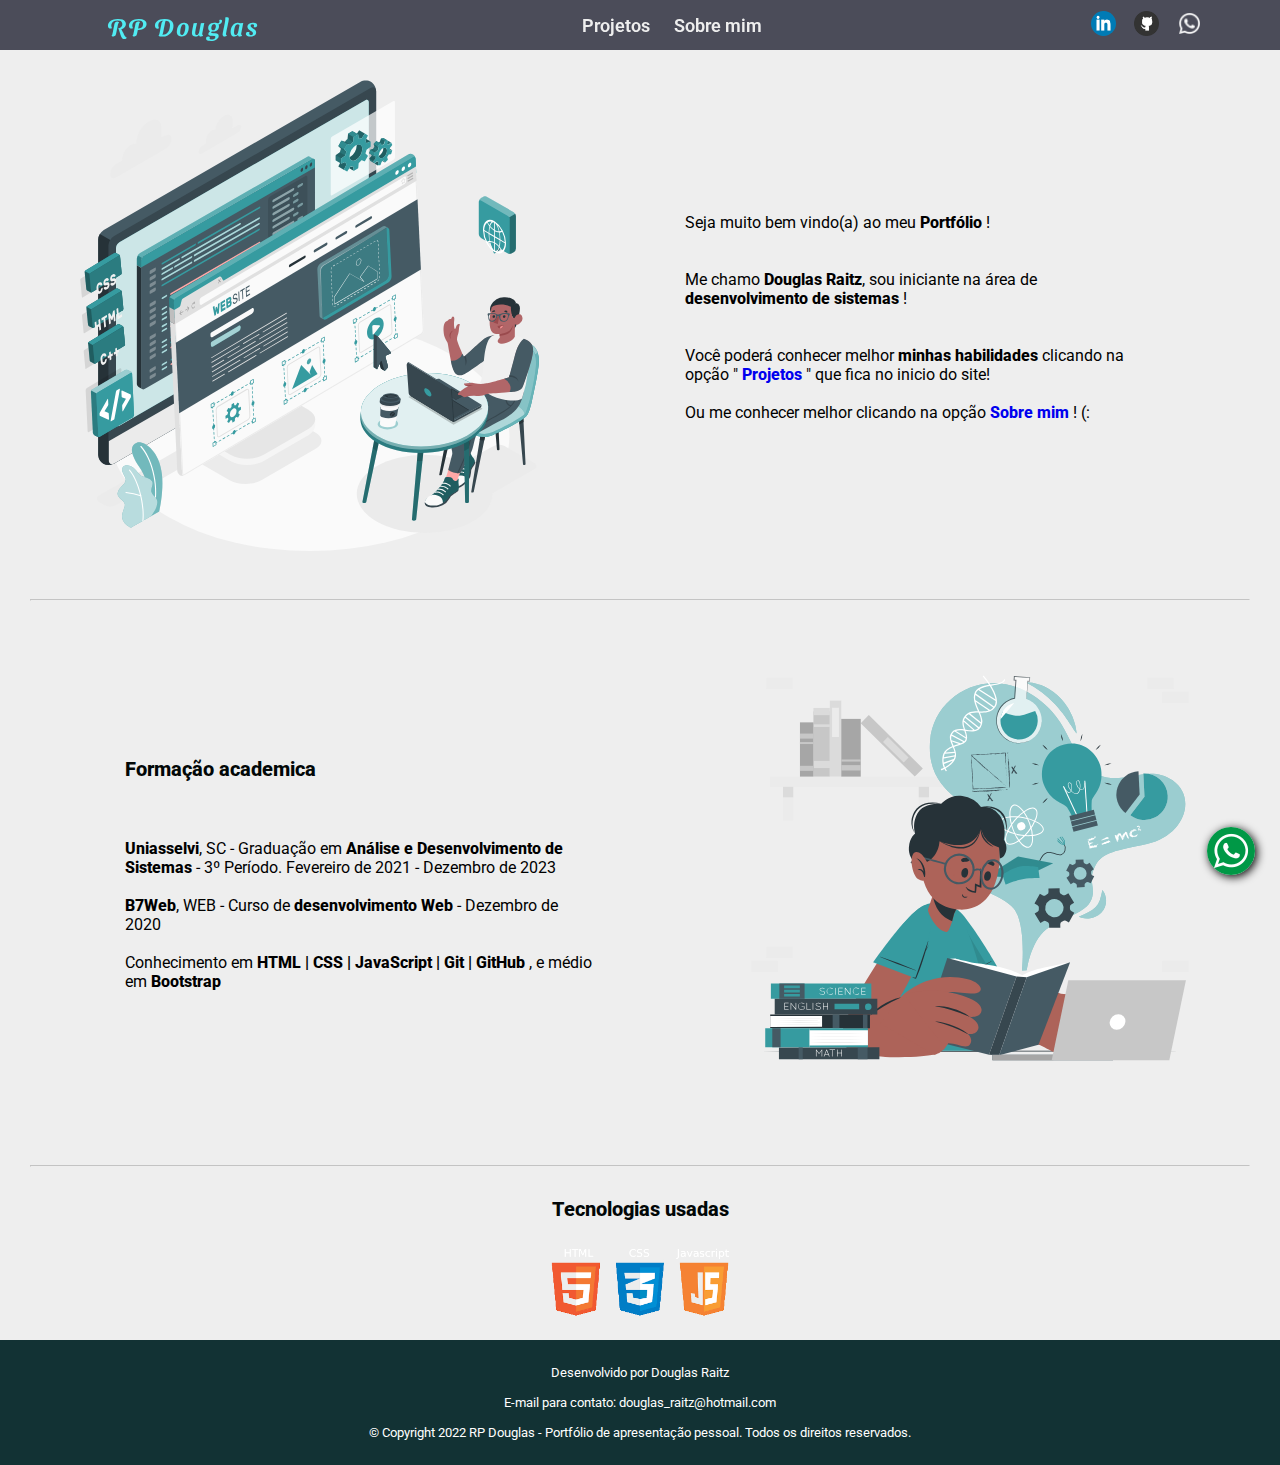
==== commit 7431ce65: "Adc e-mail contato em 'Sobre mim'" ====
--- a/index.html
+++ b/index.html
@@ -40,12 +40,13 @@
                 <img src="animation/website-animate.svg" class="imagem">
             </div>
             <div class="text">
-                <p>Seja muito bem vindo(a) ao meu <forte>Portfólio </forte>!</p><br /><br />
-                <p>Me chamo <forte>Douglas Raitz</forte>, sou iniciante na área de<forte> desenvolvimento de
-                        sistemas</forte> !</p>
+                <p>Seja muito bem vindo(a) ao meu <span style="font-weight: 800;">Portfólio </span>!</p><br /><br />
+                <p>Me chamo <span style="font-weight: 800;">Douglas Raitz</span>, sou iniciante na área de<span
+                        style="font-weight: 800;"> desenvolvimento de
+                        sistemas</span> !</p>
                 <br /><br />
-                <p>Você poderá conhecer melhor <forte>minhas habilidades</forte> clicando na opção "<a
-                        href="projetos.html">
+                <p>Você poderá conhecer melhor <span style="font-weight: 800;">minhas habilidades</span> clicando na
+                    opção "<a href="projetos.html">
                         Projetos
                     </a>"
                     que fica no inicio do site!<br /><br /> Ou me conhecer melhor clicando na opção <a
@@ -62,16 +63,20 @@
             <div class="text">
                 <h4 class="text-p">Formação academica</h4><br /><br />
                 <p>
-                    <forte>Uniasselvi</forte>, SC - Graduação em<forte> Análise e Desenvolvimento de Sistemas
-                    </forte>- 3º Período. Fevereiro de 2021 - Dezembro de 2023
+                    <span style="font-weight: 800;">Uniasselvi</span>, SC - Graduação em<span style="font-weight: 800;">
+                        Análise e Desenvolvimento de Sistemas
+                    </span>- 3º Período. Fevereiro de 2021 - Dezembro de 2023
                 </p>
                 <br />
                 <p>
-                    <forte>B7Web</forte>, WEB - Curso de<forte> desenvolvimento Web</forte> - Dezembro de 2020
+                    <span style="font-weight: 800;">B7Web</span>, WEB - Curso de<span style="font-weight: 800;">
+                        desenvolvimento Web</span> - Dezembro de 2020
                 </p>
                 <br />
-                <p>Conhecimento em <forte>HTML - CSS - JavaScript - Git </forte>, e médio em <forte>
-                        Bootstrap</forte>
+                <p>Conhecimento em <span style="font-weight: 800;">HTML | CSS | JavaScript | Git | GitHub </span>, e
+                    médio em
+                    <span style="font-weight: 800;">
+                        Bootstrap</span>
                 </p>
                 <br />
             </div>
@@ -99,7 +104,7 @@
                 <a href="https://github.com/douglas-raitz"><img src="icon/github.png" /></a>
                 <a href="https://wa.me/5547991794015"><img src="icon/whatsapp.png" /></a>
             </div>
-            <small>Desenvoldido por Douglas Raitz</small>
+            <small>Desenvolvido por Douglas Raitz</small>
             <small>E-mail para contato: douglas_raitz@hotmail.com</small>
             <small>© Copyright 2022 RP Douglas - Portfólio de apresentação pessoal. Todos os direitos
                 reservados.</small>
--- a/estilo.css
+++ b/estilo.css
@@ -16,12 +16,6 @@
     position: fixed;
     top: 0;
     width: 100%;
-}
-forte{
-    color: #123234;
-    font-size: 16px;
-    font-weight: 900;
-    cursor: pointer;
 }
 footer{
     padding: 10px;
@@ -478,6 +472,9 @@
 .redesocial{
     display: none;
 }
+.main-text img{
+    width: 30px;
+}
 @media (max-width:830px){
     .links a{
         padding: 7px 7px;
@@ -567,6 +564,9 @@
         width: 40vh;
         font-size: 2vh;
     }
+    .main-text img{
+        width: 25px;
+    }
     .text{
         font-size: small;
         width: 100%;
